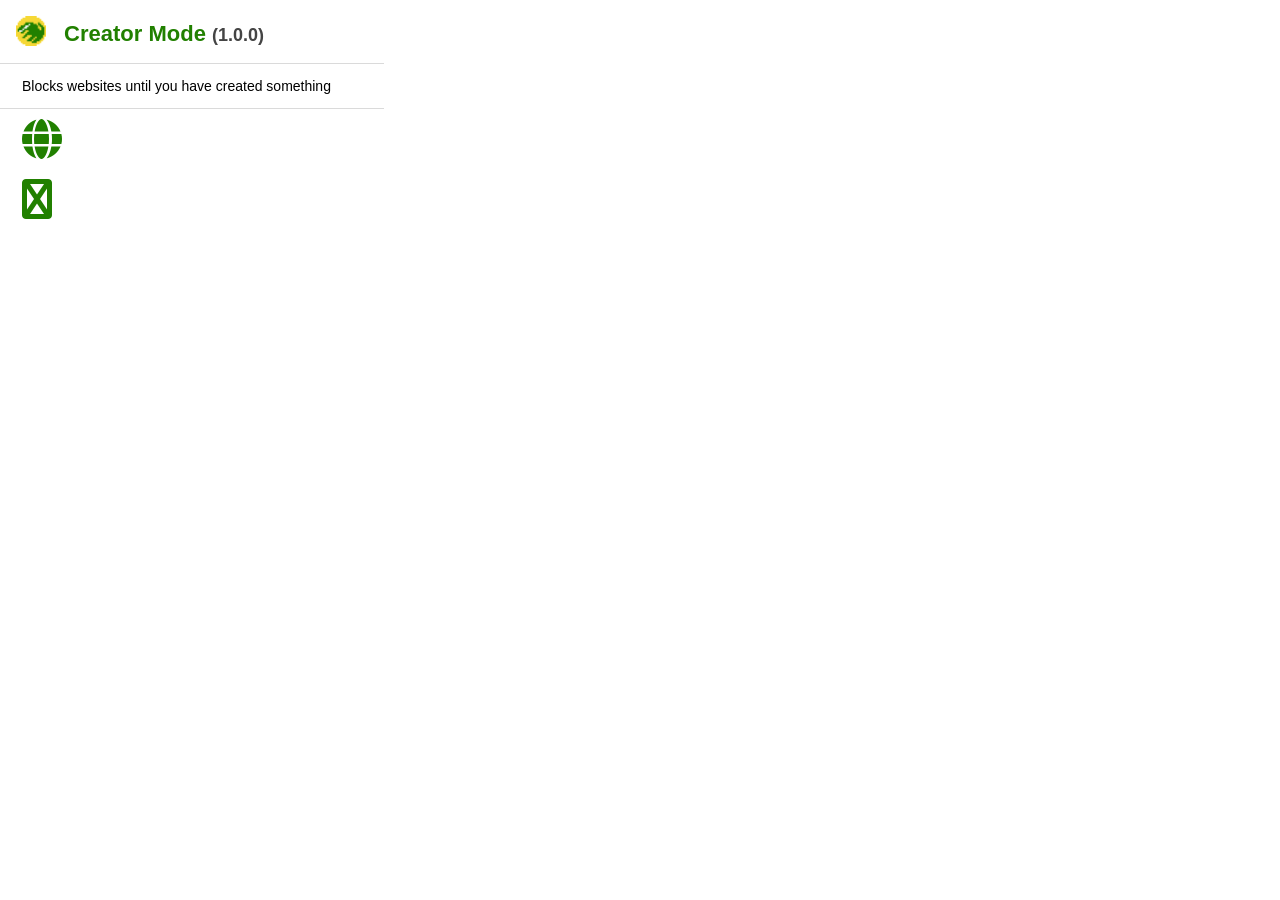
==== popup.html @ ee8a86c9 "Creator Mode files" ====
<!DOCTYPE html>
<html lang="en">
  <head>
    <meta charset="UTF-8">
    <meta name="viewport" content="width=device-width, initial-scale=1.0">
    <meta http-equiv="X-UA-Compatible" content="ie=edge">
    <title>Creator Mode</title>
    <link rel="stylesheet" href="https://fonts.googleapis.com/css?family=Open-Sans" type="text/css">
    <link rel="stylesheet" href="https://cdnjs.cloudflare.com/ajax/libs/font-awesome/6.7.2/css/all.min.css">
  
    <style>
        html, body {
            font-family: 'Open Sans', sans-serif;
            font-size: 14px;
            margin: 0;
            min-height: 180px;
            padding: 0;
            width: 384px;
        }

        h1 {
            font-family: 'Open Sans', sans-serif;
            font-size: 22px;
            font-weight: 600;
            margin: 0;
            color: #218000;
        }

        a:link, a:visited {
            color: black;
            outline: 0;
            text-decoration: none;
        }

        img {
            width: 30px;
        }

        .modal-header {
            align-items: center;
            border-bottom: 0.5px solid #dadada;
        }

        .modal-content {
            padding: 0 22px;
        }

        .modal-icons {
            border-top: 0.5px solid #dadada;
            height: 50px;
            width: 100%;
        }

        .logo {
            padding: 16px;
        }

        .logo-icon {
            vertical-align: text-bottom;
            margin-right: 12px;
        }

        .version {
            color: #444;
            font-size: 18px;
        }

        .flex-container {
            display: flex;
            justify-content: space-between;
            padding: 10px 22px;
        }

        .flex {
            opacity: 1;
            transition: opacity 0.2s ease-in-out;
            width: 120px;
        }

        .flex:hover {
            opacity: 0.4;
        }

        .flex .fa {
            font-size: 40px;
            color: #218000;
        }
    </style>

</head>
  <body>
    <div class="modal-header">
        <h1 class="logo">
            <img src="assets/croclogo128.png" alt="Creator Mode Logo" class="logo-icon"> Creator Mode
            <span class="version">(1.0.0)</span>
        </h1>
    </div>
    <div class="modal-content">
        <p>Blocks websites until you have created something</p>
    </div>
    <div class="modal-icons">
        <div class="flex-container">
            <div class="flex">
                <a href="https://www.youtube.com/watch?v=xzSmxP39GZY&ab_channel=konbon" target="_blank">
                    <i class="fa fa-globe"></i>
                </a>
            </div>
        </div>
        <div class="flex-container">
            <div class="flex">
                <a href="https://youtu.be/mGQLXRTl3Z0?si=fkIfdlxw9McuUhia" target="_blank">
                    <i class="fa fa-youtube"></i>
                </a>
            </div>
        </div>
    </div>
    <script src="popup.js"></script>
  </body>
</html>
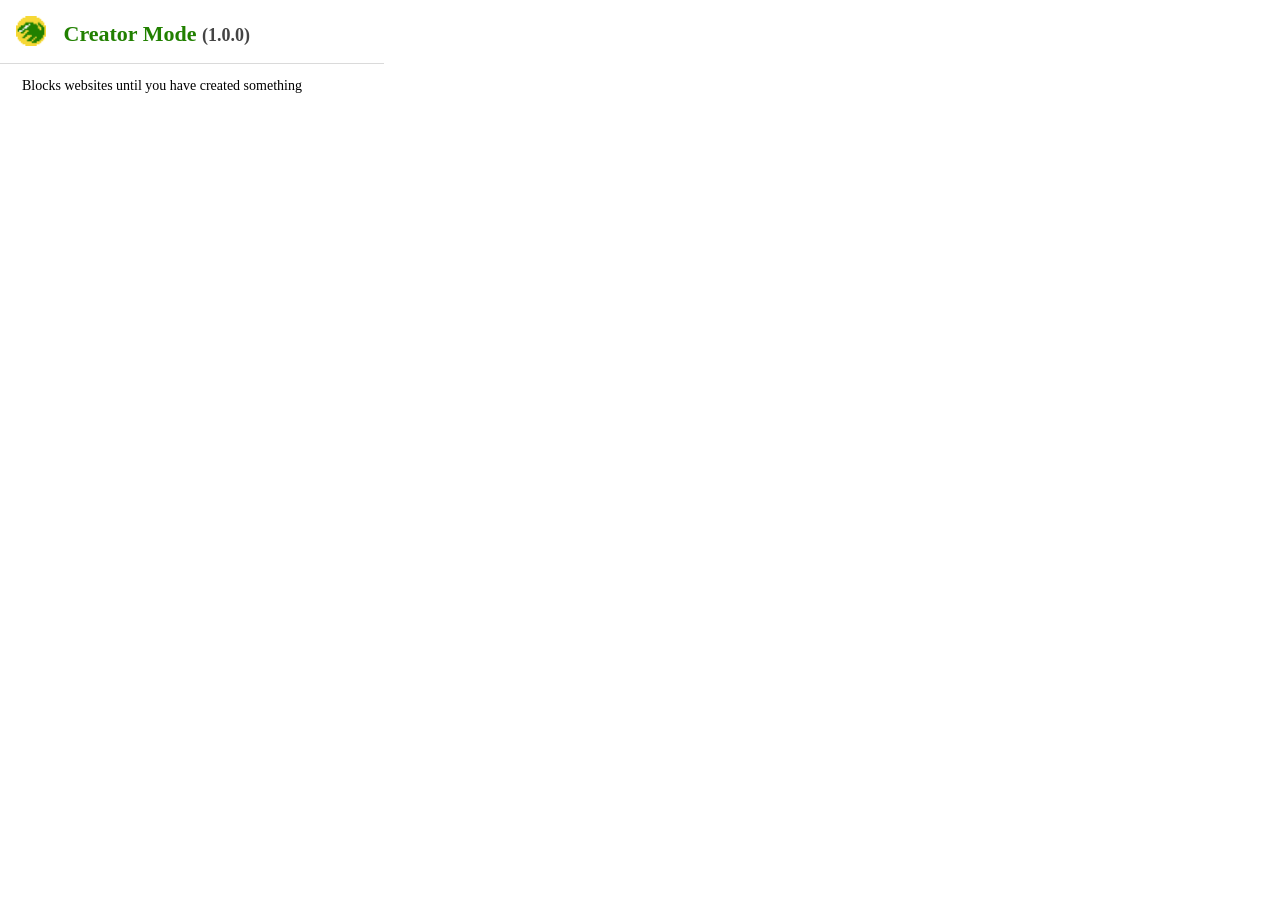
==== commit c12a5a7b: "simplified" ====
--- a/popup.html
+++ b/popup.html
@@ -5,12 +5,12 @@
     <meta name="viewport" content="width=device-width, initial-scale=1.0">
     <meta http-equiv="X-UA-Compatible" content="ie=edge">
     <title>Creator Mode</title>
-    <link rel="stylesheet" href="https://fonts.googleapis.com/css?family=Open-Sans" type="text/css">
+    <!-- <link rel="stylesheet" href="https://fonts.googleapis.com/css?family=Open-Sans" type="text/css"> -->
     <link rel="stylesheet" href="https://cdnjs.cloudflare.com/ajax/libs/font-awesome/6.7.2/css/all.min.css">
   
     <style>
         html, body {
-            font-family: 'Open Sans', sans-serif;
+            /* font-family: 'Open Sans', sans-serif; */
             font-size: 14px;
             margin: 0;
             min-height: 180px;
@@ -19,7 +19,7 @@
         }
 
         h1 {
-            font-family: 'Open Sans', sans-serif;
+            /* font-family: 'Open Sans', sans-serif; */
             font-size: 22px;
             font-weight: 600;
             margin: 0;
@@ -98,7 +98,7 @@
     <div class="modal-content">
         <p>Blocks websites until you have created something</p>
     </div>
-    <div class="modal-icons">
+    <!-- <div class="modal-icons">
         <div class="flex-container">
             <div class="flex">
                 <a href="https://www.youtube.com/watch?v=xzSmxP39GZY&ab_channel=konbon" target="_blank">
@@ -113,7 +113,7 @@
                 </a>
             </div>
         </div>
-    </div>
-    <script src="popup.js"></script>
+    </div> -->
+    <script src="content.js"></script>
   </body>
 </html>
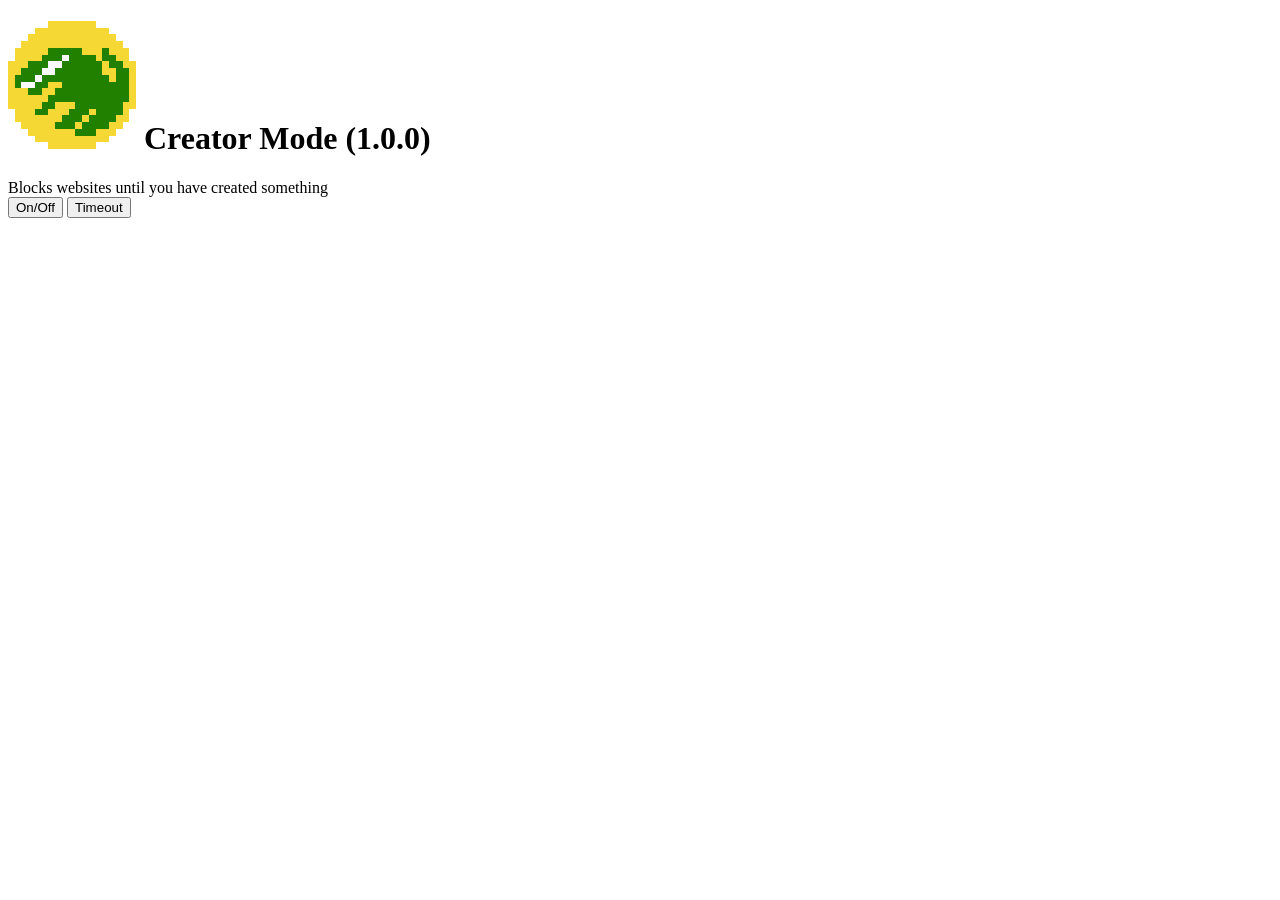
==== commit d6c34144: "Add files via upload" ====
--- a/popup.html
+++ b/popup.html
@@ -1,119 +1,26 @@
-<!DOCTYPE html>
-<html lang="en">
-  <head>
-    <meta charset="UTF-8">
-    <meta name="viewport" content="width=device-width, initial-scale=1.0">
-    <meta http-equiv="X-UA-Compatible" content="ie=edge">
-    <title>Creator Mode</title>
-    <!-- <link rel="stylesheet" href="https://fonts.googleapis.com/css?family=Open-Sans" type="text/css"> -->
-    <link rel="stylesheet" href="https://cdnjs.cloudflare.com/ajax/libs/font-awesome/6.7.2/css/all.min.css">
-  
-    <style>
-        html, body {
-            /* font-family: 'Open Sans', sans-serif; */
-            font-size: 14px;
-            margin: 0;
-            min-height: 180px;
-            padding: 0;
-            width: 384px;
-        }
-
-        h1 {
-            /* font-family: 'Open Sans', sans-serif; */
-            font-size: 22px;
-            font-weight: 600;
-            margin: 0;
-            color: #218000;
-        }
-
-        a:link, a:visited {
-            color: black;
-            outline: 0;
-            text-decoration: none;
-        }
-
-        img {
-            width: 30px;
-        }
-
-        .modal-header {
-            align-items: center;
-            border-bottom: 0.5px solid #dadada;
-        }
-
-        .modal-content {
-            padding: 0 22px;
-        }
-
-        .modal-icons {
-            border-top: 0.5px solid #dadada;
-            height: 50px;
-            width: 100%;
-        }
-
-        .logo {
-            padding: 16px;
-        }
-
-        .logo-icon {
-            vertical-align: text-bottom;
-            margin-right: 12px;
-        }
-
-        .version {
-            color: #444;
-            font-size: 18px;
-        }
-
-        .flex-container {
-            display: flex;
-            justify-content: space-between;
-            padding: 10px 22px;
-        }
-
-        .flex {
-            opacity: 1;
-            transition: opacity 0.2s ease-in-out;
-            width: 120px;
-        }
-
-        .flex:hover {
-            opacity: 0.4;
-        }
-
-        .flex .fa {
-            font-size: 40px;
-            color: #218000;
-        }
-    </style>
-
-</head>
-  <body>
-    <div class="modal-header">
-        <h1 class="logo">
-            <img src="assets/croclogo128.png" alt="Creator Mode Logo" class="logo-icon"> Creator Mode
-            <span class="version">(1.0.0)</span>
-        </h1>
-    </div>
-    <div class="modal-content">
-        <p>Blocks websites until you have created something</p>
-    </div>
-    <!-- <div class="modal-icons">
-        <div class="flex-container">
-            <div class="flex">
-                <a href="https://www.youtube.com/watch?v=xzSmxP39GZY&ab_channel=konbon" target="_blank">
-                    <i class="fa fa-globe"></i>
-                </a>
-            </div>
-        </div>
-        <div class="flex-container">
-            <div class="flex">
-                <a href="https://youtu.be/mGQLXRTl3Z0?si=fkIfdlxw9McuUhia" target="_blank">
-                    <i class="fa fa-youtube"></i>
-                </a>
-            </div>
-        </div>
-    </div> -->
-    <script src="content.js"></script>
-  </body>
+<!DOCTYPE html>
+<html lang="en">
+  <head>
+    <meta charset="UTF-8">
+    <meta name="viewport" content="width=device-width, initial-scale=1.0">
+    <meta http-equiv="X-UA-Compatible" content="ie=edge">
+    <title>Creator Mode</title>
+    <link href='https://fonts.googleapis.com/css2?family=Inter&display=swap' rel='stylesheet'>
+    <link rel="stylesheet" href="styles/popup.css">
+</head>
+  <body>
+    <div class="modal-header">
+        <h1 class="logo">
+            <img src="assets/croclogo128.png" alt="Creator Mode Logo" class="logo-icon"> Creator Mode
+            <span class="version">(1.0.0)</span>
+        </h1>
+    </div>
+    <div class="modal-content">
+        <div class="text-content">Blocks websites until you have created something</div>
+        <div class="text-content" id="test-text"></div>
+        <button class="toggle-button" id="off-button">On/Off</button>
+        <button class="toggle-button" id="timeout-button">Timeout</button>
+    </div>
+    <script src="scripts/popup.js"></script>
+  </body>
 </html>
